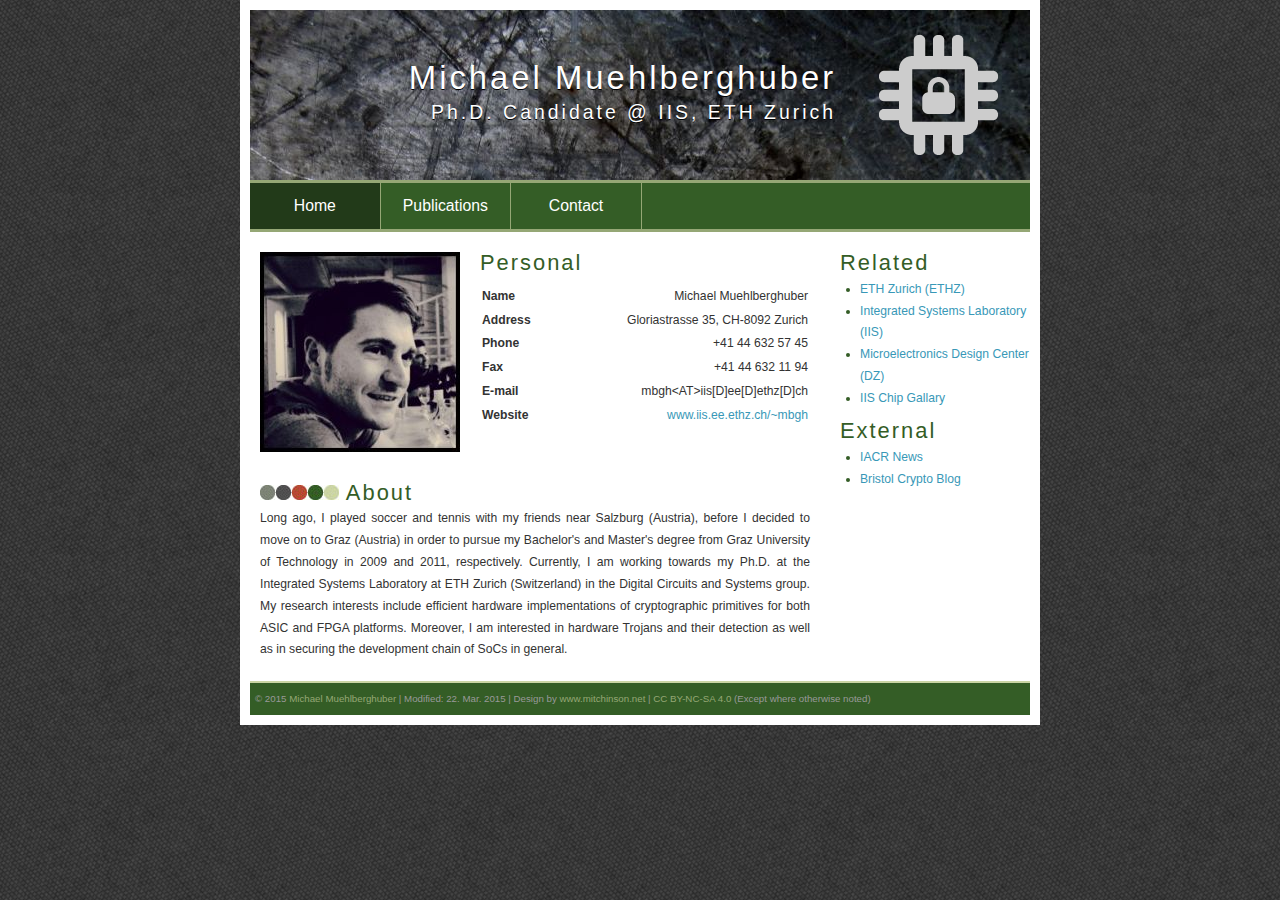
==== www/index.html @ 8645890e "Add the initial version of the IIS website." ====
<!-- ----------------------------------------------------------------------- -->
<!-- Header -->
<!-- ----------------------------------------------------------------------- -->
<!DOCTYPE html PUBLIC "-//W3C//DTD XHTML 1.0 Transitional//EN" "http://www.w3.org/TR/xhtml1/DTD/xhtml1-transitional.dtd">
<html xmlns="http://www.w3.org/1999/xhtml">
	<head>
		<title>Michael Muehlberghuber - Home</title>
		<meta http-equiv="content-type" content="text/html; charset=iso-8859-1" />
		<link href="style.css" rel="stylesheet" type="text/css" />
		<link rel="shortcut icon" href="favicon.ico" >
	</head>


	<!-- ------------------------------------------------------------------- -->
	<!-- Body -->
	<!-- ------------------------------------------------------------------- -->
	<body>
			
		<!-- Start of container -->
		<!-- ----------------------------------------------------------------- -->
		<div id="container">
				
			<!-- Start of header -->
			<!-- --------------------------------------------------------------- -->
			<div id="header">
				<table id="headerTable">
					<tr>
						<td>
							<div id="headerName"> Michael Muehlberghuber </div>
							<div id="headerJob">Ph.D. Candidate @ <a href="http://www.iis.ee.ethz.ch">IIS</a>, <a href="http://www.ethz.ch">ETH Zurich</a></div>
						</td>
						<td><img src="images/logo.png"></td>
					</tr>
				</table>
			</div>
			<!-- End of header -->

				
			<!-- Start of navigation -->
			<!-- --------------------------------------------------------------- -->
			<div id="navbar">
				<ul>
					<li class="selected"><a href="index.html">Home</a></li>
					<li><a href="publications.html">Publications</a></li>
					<!-- <li><a href="projects.html">Projects</a></li> -->
					<!-- <li><a href="bits.html">Bits &amp; Pieces</a></li> -->
					<li><a href="contact.html">Contact</a></li>
				</ul>

				<!-- Make sure the container div of the floating div(s) does not get collapsed. -->
				<div style="clear: both;"></div>

			</div> <!-- End of navigation -->


			<!-- <\!-- Make sure there is some space between the navigation and the content -\-> -->
			<!-- <div class="clear">&nbsp;</div> -->

				
			<!-- Start of sidebar -->
			<!-- --------------------------------------------------------------- -->
			<div id="sidebar">
				<h2 class="top">Related</h2>
				<ul>
					<li><a href="http://www.ethz.ch/"> ETH Zurich (ETHZ)</a></li>
					<li><a href="http://www.iis.ee.ethz.ch/"> Integrated Systems Laboratory (IIS)</a></li>
					<li><a href="http://www.dz.ee.ethz.ch/"> Microelectronics Design Center (DZ)</a></li>
					<li><a href="http://asic.ethz.ch/cg/"> IIS Chip Gallary</a></li>
				</ul>
					
				<h2>External</h2>
				<ul>
					<li><a href="https://www.iacr.org/news/"> IACR News</a></li>
					<li><a href="http://bristolcrypto.blogspot.ch/"> Bristol Crypto Blog</a></li>
				</ul>
					
			</div> <!-- End of sidebar -->


			<!-- Start of content -->
			<!-- --------------------------------------------------------------- -->
			<div id="content">
				
				<!-- Start of introduction -->
				<!-- ------------------------------------------------------------- -->
				<div>
					<div id="intro-img">
						<img src="images/me.jpg">
					</div>

					<div id="intro-facts">
						<h2 class="intro-facts">Personal</h2>

						<table class="intro-facts">
							<colgroup>
								<!-- CSS for right align of cells: #myTable tbody td { text-align: center }-->
								<col class="intro-key">
									<col align="right">
							</colgroup>
							<tr>
								<td class="intro-key">Name</td>
								<td class="intro-value">Michael Muehlberghuber </td>
							</tr>
							<tr>
								<td class="intro-key">Address</td>
								<td class="intro-value">Gloriastrasse 35, CH-8092 Zurich</td>
							</tr>
							<tr>
								<td class="intro-key">Phone</td>
								<td class="intro-value">+41 44 632 57 45</td>
							</tr>
							<tr>
								<td class="intro-key">Fax</td>
								<td class="intro-value">+41 44 632 11 94</td>
							</tr>
							<tr>
								<td class="intro-key">E-mail</td>
								<td class="intro-value">mbgh&lt;AT&gt;iis[D]ee[D]ethz[D]ch</td>
							</tr>
							<tr>
								<td class="intro-key">Website</td>
								<td class="intro-value"><a href="http://www.iis.ee.ethz.ch/~mbgh" title="">www.iis.ee.ethz.ch/~mbgh</td>
							</tr>
						</table>
					</div>
				</div>
				<!-- End of introduction -->


				<!-- Start of about -->
				<!-- ------------------------------------------------------- -->
				<div id="about">
					
					<h2><img src="images/circles.jpg" alt="" /> About</h2>
					<p>Long ago, I played soccer and tennis with my friends near Salzburg
						(Austria), before I decided to move on to Graz (Austria) in order to
						pursue my Bachelor's and Master's degree from Graz University of
						Technology in 2009 and 2011, respectively. Currently, I am working
						towards my Ph.D. at the Integrated Systems Laboratory at ETH Zurich
						(Switzerland) in the Digital Circuits and Systems group. My research
						interests include efficient hardware implementations of
						cryptographic primitives for both ASIC and FPGA platforms. Moreover,
						I am interested in hardware Trojans and their detection as well as
						in securing the development chain of SoCs in general.</p>
				</div>
				<!-- End of about -->

			</div>
			<!-- End of content -->


			<!-- Start of footer -->
			<!-- --------------------------------------------------------- -->
			<div id="footer">
				<p>&copy; 2015 <a href="contact.html">Michael Muehlberghuber</a> |
					Modified: 22. Mar. 2015 | 
					Design by <a href="http://www.mitchinson.net"> www.mitchinson.net</a> |  
					<a rel="license" href="http://creativecommons.org/licenses/by-nc-sa/4.0/">CC BY-NC-SA 4.0</a> (Except where otherwise noted)</p>
			</div>
			<!-- End of footer -->

		</div>
		<!-- End of container -->
	</body>
</html>
---- www/style.css ----
/******************************************************************************/
/* Resetting properties
/******************************************************************************/
* {
  margin : 0;
	padding : 0;
	border: 0;
}


/******************************************************************************/
/* Site-independent styles
/******************************************************************************/
body {
  font: 76% "Century Gothic", verdana, sans-serif;
	line-height: 1.8em;
	color: #333;
	background: #F8F9FA url(images/bg.png) top center;
}

.clear {
  clear:both;
	height:1px;
	width:1px;
	line-height:0em;
	overflow:hidden;
}

/* A blank table row with a certain height. */
.blank_row
{
	height: 15px !important; /* Overwrite any previous rules */
  background-color: #FFFFFF;
}

/***** Links *****
/* Make sure links and visited links look the same. */
a, a:visited {
  text-decoration: none;
	color: #3898B7;
	background: inherit;
}
a:hover {
  text-decoration: underline;
	color: #305F00;
	background: inherit;
}

/*****  lists *****/
ul {
  margin-bottom: 10px;
}
ul li {
  margin: 0 0 0 20px;
	list-style: disc;
	color : #345D26;
}

/***** Container for site content *****/
#container {
  width: 780px;
	margin: 0 auto;
	padding: 10px;
	background: #fff;
}

/***** Site header (equal for each site) *****/
#header {
	/* Font stuff */
	color: #ffffff;
	font-weight: lighter;
	letter-spacing: 3px;
	text-shadow:0 1px #000;

	/* Size, positioning and spacing of content */
	height: 150px;
	vertical-align: middle;
	padding: 10px;
	margin-bottom: 0;
	line-height:35px;
	text-align:right;

	/* Misc */
	background: #000000 url(images/banner.jpg) no-repeat;
	display: table-cell; 		/* Centers the contained table-celle vertically */
}

#header a, #header a:visited {
	/* Make sure that hyperlinks in the header are not colored differently once
	they have been visited. */
	color: #FFFFFF;
}

#headerTable {
	width:760px;
	border:0;
	padding-right:20px;
}

#headerName {
	font-size: 2.7em;
}

#headerJob {
	font-size: 1.6em;
}

/***** Top navigation (equal for each site) *****/
#navbar {
	padding: 0px;
	margin: 0px;
	margin-bottom: 20px;
}
#navbar ul {
  float: left;
	width: 100%;
	margin: 0px;
	padding: 0;
	list-style-type: none;
	font-size: 130%;
	text-align: center;
	border-top: 3px solid #95A775;
	border-bottom: 3px solid #95A775;
	background: #345D26;
	color: #000;
}

#navbar a {
  float: left;
	width: 7.0em;
	height: 30px;
	/* In order to vertically center the hyperlinks in the navigation bar, set the
  height of the line to the actual height. */
	line-height: 30px;
	text-decoration: none;
	padding: 0.5em 0.6em;
	border-right: 1px solid #95A775;
	background: #345D26;
	color: #fff;
}

#navbar li.selected a{
	background: #223A19;
}

#navbar a:hover {
  background:#95A775;
	color: #000;
}
#navbar li {
  display:inline;
	padding: 0px;
}

/***** Sidebar settings *****/
#sidebar {
  float: right;
	width: 190px;
	margin: 0px;
	padding: 0px;
	/* padding-top: 20px; */
}
#sidebar h2 {
	padding-top: 0px;
}

/***** Footer settings *****/
#footer {
  clear: both;
	padding: 5px;
	margin-top: 20px;
	border-top: 2px solid #CAD5A4;
	font-size: 0.8em;
	background: #345D26;
	color: #999;
}
#footer a, #footer a:visited {
  text-decoration: none;
	color: #95A775;
	background: inherit;}
#footer a:hover {
  text-decoration: underline;
	color: #eee;
	background: inherit;
}

/***** Actual site content settings *****/
#content {
	height: auto;
	padding: 0px;
	/* padding-top: 20px; */
	/* Make sure the bottom padding of the content is solely determined by the top*/
	/* margin of the footer.*/
	padding-bottom: 0px;
	/* Add some padding on the left of the actual site content. */
	padding-left: 10px;
	margin-right: 220px;
}
h1,h2,h3 {
  font-weight: lighter;
	letter-spacing: 2px;
}
h1 {
	font-size: 2.5em;
	color: #fff;
	padding: 1em;
}
h2 {
	font-size: 1.8em;
	color: #345D26;
	padding-top: 30px;
	padding-bottom: 5px;
}
/* Settings for the first h2 heading to appear on a site. */
.top {
  padding-top: 0px;
}
h3 {
	font-size: 1.3em;
	color: #345D26;
	padding-top: 1.0em;
	padding-bottom: 0.5em;
	font-variant: small-caps;
}
p {
	padding: 0px;
}

/******************************************************************************/
/* Site-specific style: home.html */
/******************************************************************************/
#intro-img {
	width: 200px;
	height: 200px;
	border: 0px;
	float: left;
}
#intro-facts {
	width: 330px;
	float: left;
	margin-left: 20px;
}
h2.intro-facts {
	padding: 0px;
	padding-bottom: 10px;
}
table.intro-facts {
	width: 330px;
}
td.intro-key {
	font-weight: bold;
}
td.intro-value {
	text-align: right;
}

#about {
	clear: left;
}
#about h2 {
	padding-bottom: 0.2em;
}
#about p {
	text-align: justify;
}


/******************************************************************************/
/* Site-specific style: contact.html */
/******************************************************************************/
#contact {
  height: auto;
}
#qr_code_vcard-img {
	width: 200px;
	height: 200px;
	border: 0px;
	float: left;
}
#vcard-facts {
	width: 330px;
	float: left;
	margin-left: 20px;
}
h2.vcard-facts {
	padding: 0px;
	padding-top: 0px;
	padding-bottom: 10px;
}
table.vcard-facts {
	width: 330px;
}
td.vcard-key {
	font-weight: bold;
}
td.vcard-value {
	text-align: right;
}


/******************************************************************************/
/* Site-specific style: publications.html */
/******************************************************************************/
#pub_table td:empty {
	/* Width of empty table columns (i.e., spacing between publication*/
	/* number and actual publication).*/
	width: 5px;
}
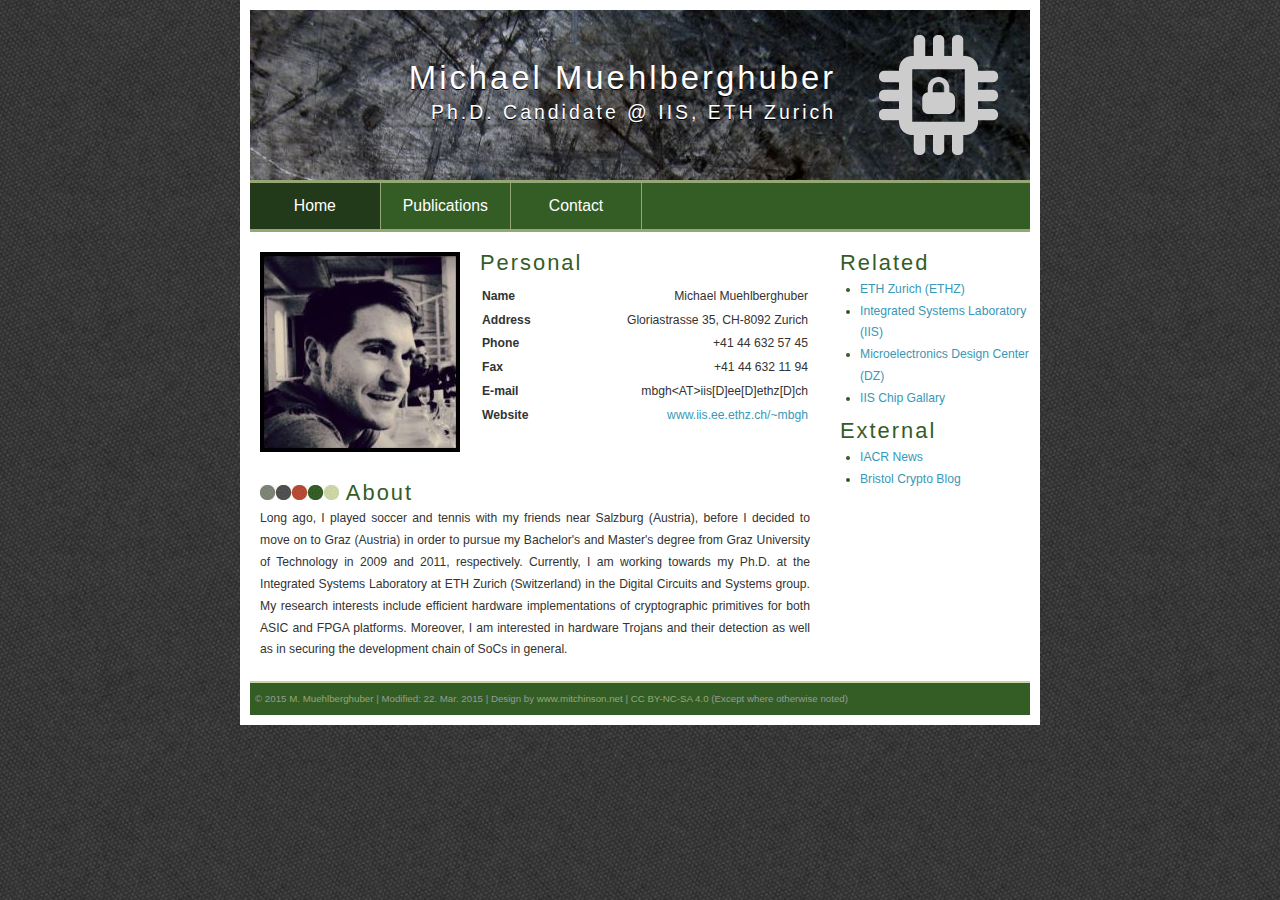
==== commit 7e173815: "Final changes for release version 1.0." ====
--- a/www/index.html
+++ b/www/index.html
@@ -152,7 +152,7 @@
 			<!-- Start of footer -->
 			<!-- --------------------------------------------------------- -->
 			<div id="footer">
-				<p>&copy; 2015 <a href="contact.html">Michael Muehlberghuber</a> |
+				<p>&copy; 2015 <a href="contact.html">M. Muehlberghuber</a> |
 					Modified: 22. Mar. 2015 | 
 					Design by <a href="http://www.mitchinson.net"> www.mitchinson.net</a> |  
 					<a rel="license" href="http://creativecommons.org/licenses/by-nc-sa/4.0/">CC BY-NC-SA 4.0</a> (Except where otherwise noted)</p>
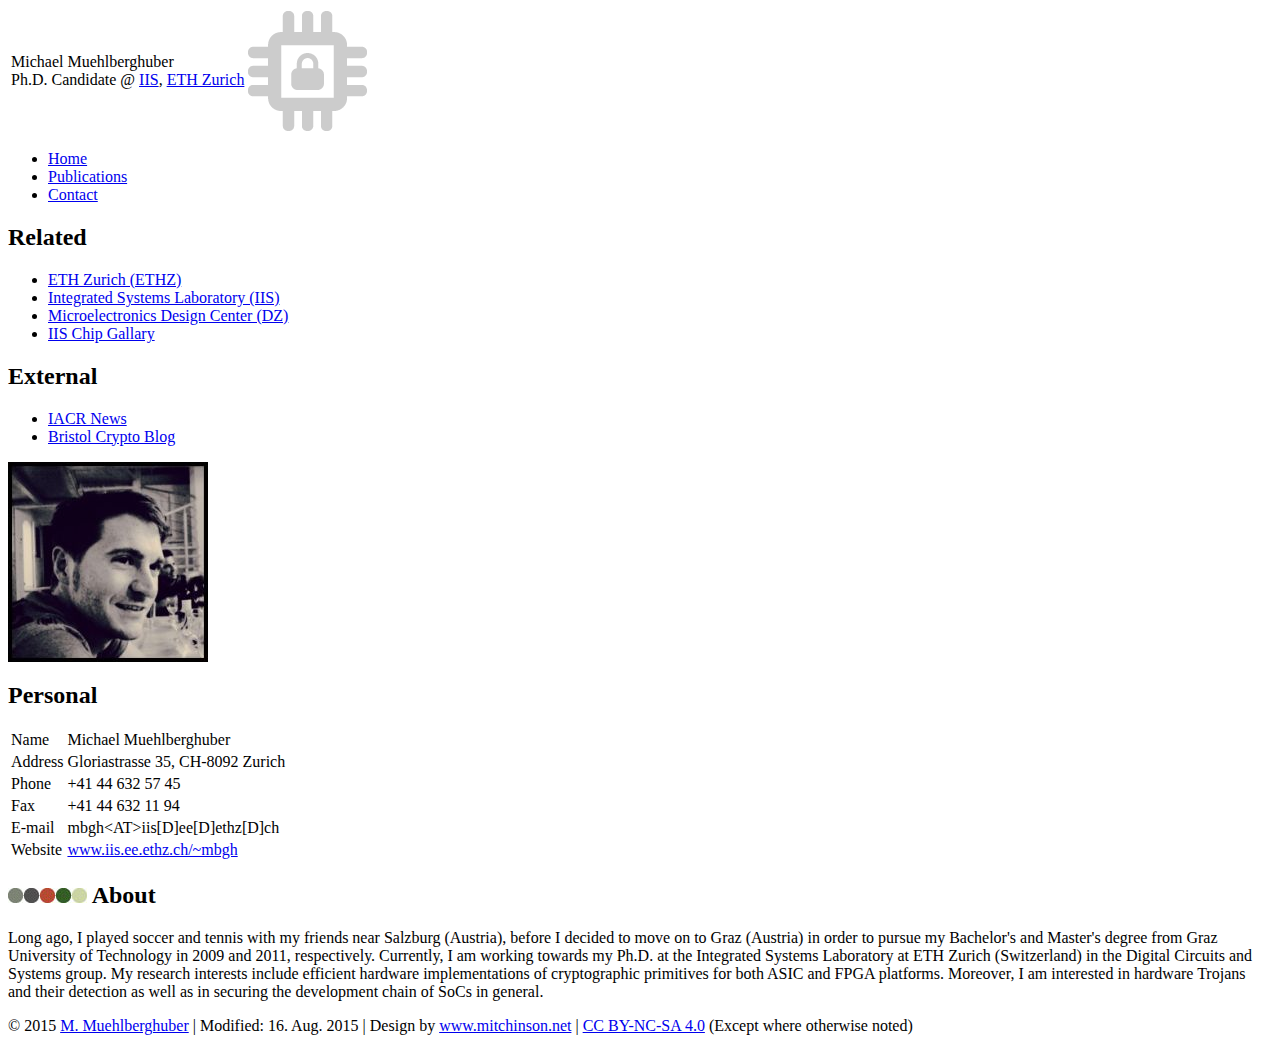
==== commit c8c02ac8: "Improve performance based on PageSpeed Insights." ====
--- a/www/index.html
+++ b/www/index.html
@@ -6,7 +6,7 @@
 	<head>
 		<title>Michael Muehlberghuber - Home</title>
 		<meta http-equiv="content-type" content="text/html; charset=iso-8859-1" />
-		<link href="style.css" rel="stylesheet" type="text/css" />
+		<link href="style.css.min" rel="stylesheet" type="text/css" />
 		<link rel="shortcut icon" href="favicon.ico" >
 	</head>
 
@@ -153,7 +153,7 @@
 			<!-- --------------------------------------------------------- -->
 			<div id="footer">
 				<p>&copy; 2015 <a href="contact.html">M. Muehlberghuber</a> |
-					Modified: 22. Mar. 2015 | 
+					Modified: 16. Aug. 2015 | 
 					Design by <a href="http://www.mitchinson.net"> www.mitchinson.net</a> |  
 					<a rel="license" href="http://creativecommons.org/licenses/by-nc-sa/4.0/">CC BY-NC-SA 4.0</a> (Except where otherwise noted)</p>
 			</div>
